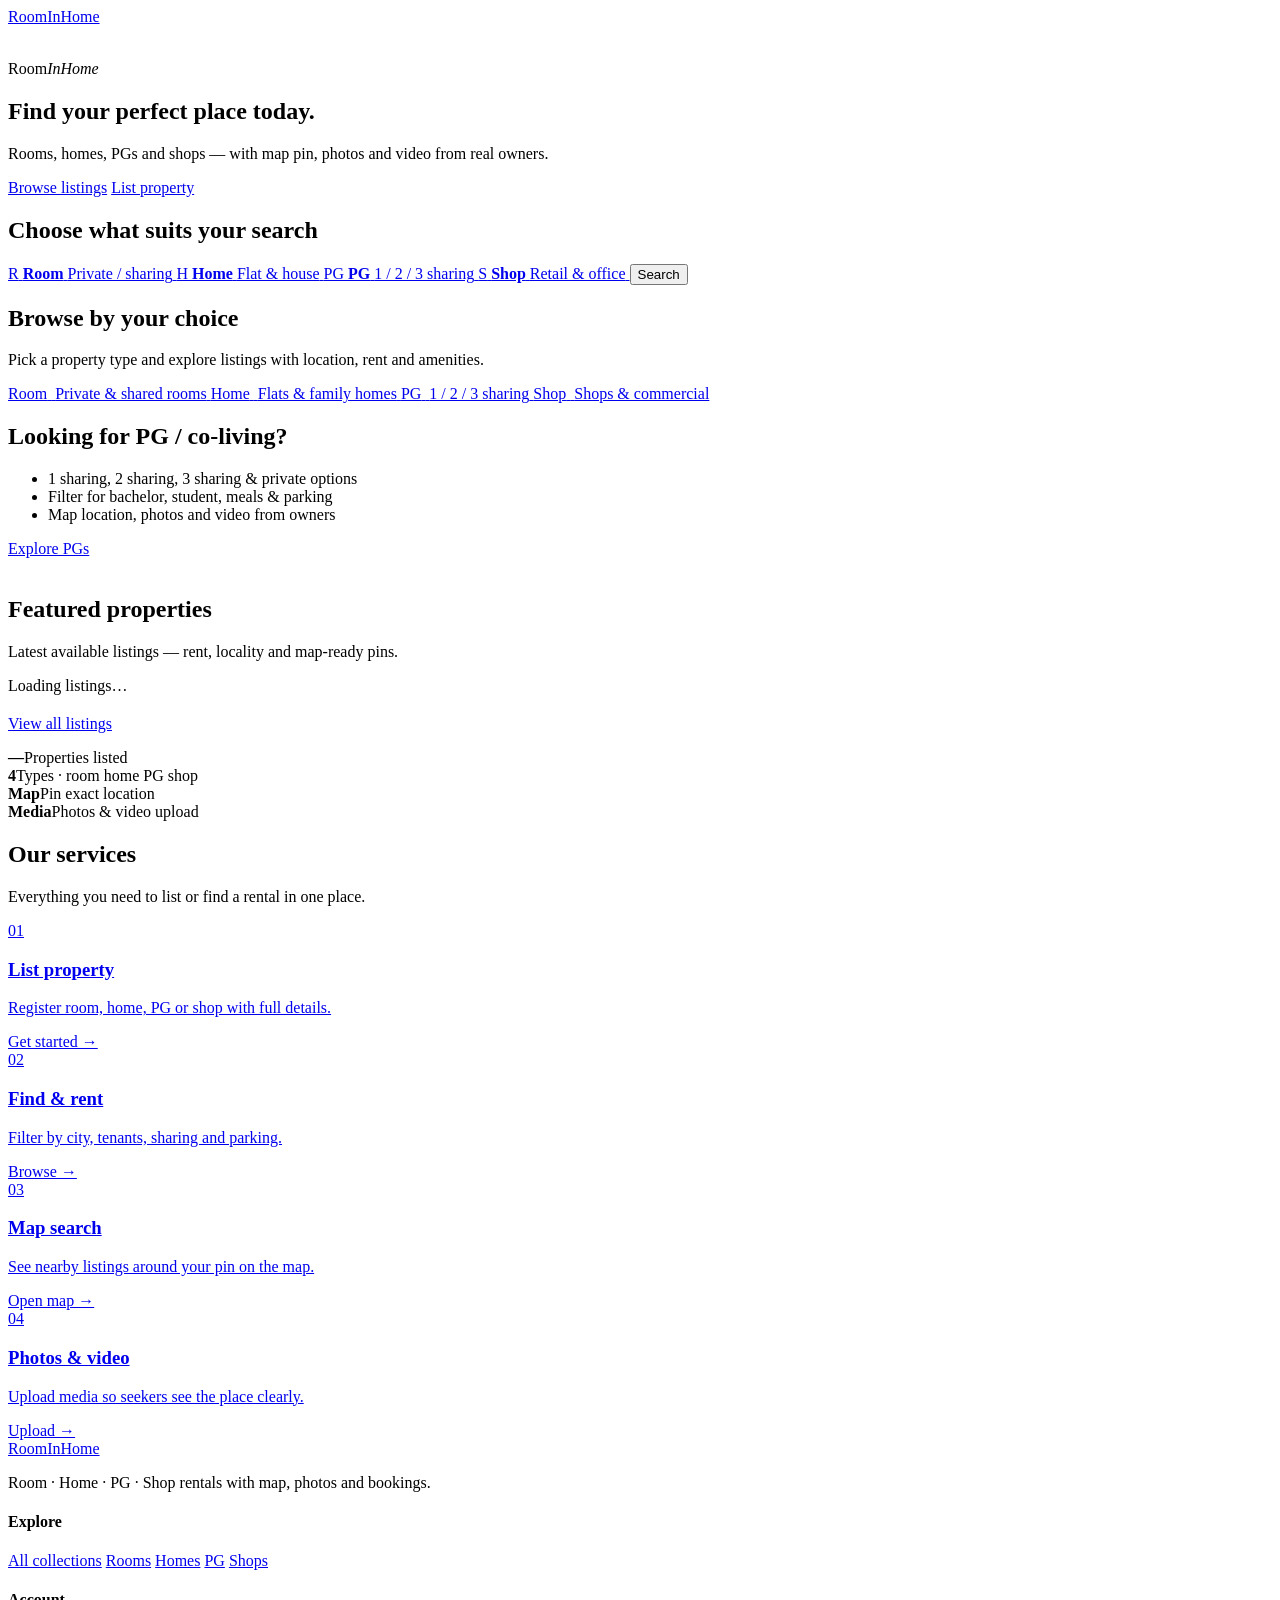
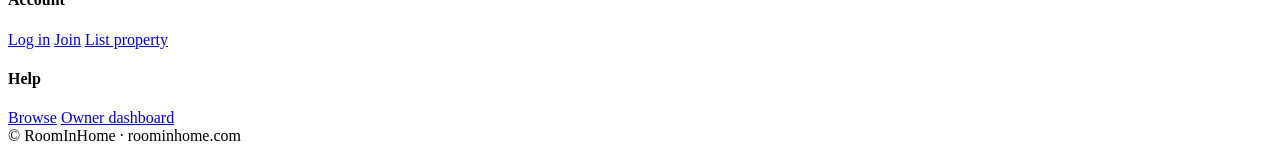
==== web/index.html @ f7d98eb2 "Initial RoomInHome app for Render deploy. Co-authored-by: Cursor <cursoragent@cursor.com>" ====
<!DOCTYPE html>
<html lang="en">
<head>
  <meta charset="UTF-8" />
  <meta name="viewport" content="width=device-width, initial-scale=1" />
  <title>RoomInHome — Find your perfect place</title>
  <link rel="preconnect" href="https://fonts.googleapis.com" />
  <link rel="preconnect" href="https://fonts.gstatic.com" crossorigin />
  <link href="https://fonts.googleapis.com/css2?family=Figtree:wght@400;500;600;700&family=Fraunces:opsz,wght@9..144,500;9..144,600;9..144,700&display=swap" rel="stylesheet" />
  <link rel="stylesheet" href="/css/styles.css" />
  <link rel="stylesheet" href="/css/home.css" />
</head>
<body class="home">
  <header class="site-nav">
    <div class="container inner">
      <a class="brand" href="/">Room<span>InHome</span></a>
      <nav class="nav-links" id="nav-links"></nav>
    </div>
  </header>

  <!-- Hero: brand + one headline + one line + CTAs + full-bleed image -->
  <section class="hero">
    <div class="hero-media" aria-hidden="true">
      <img
        src="https://images.unsplash.com/photo-1486406146926-c627a92ad1ab?auto=format&fit=crop&w=2000&q=80"
        alt=""
      />
    </div>
    <div class="hero-scrim"></div>
    <div class="hero-content">
      <p class="hero-brand">Room<em>InHome</em></p>
      <h1>Find your perfect place today.</h1>
      <p>Rooms, homes, PGs and shops — with map pin, photos and video from real owners.</p>
      <div class="hero-actions">
        <a class="btn btn-sand" href="/browse.html">Browse listings</a>
        <a class="btn btn-ghost" href="/register.html?role=owner">List property</a>
      </div>
    </div>
  </section>

  <!-- Quick suit / search -->
  <section class="suit-section">
    <div class="container">
      <div class="suit-panel">
        <h2>Choose what suits your search</h2>
        <form class="suit-grid" id="suit-form" action="/browse.html" method="get">
          <a class="suit-opt is-active" href="/listings.html?type=room" data-type="room">
            <span class="ico">R</span>
            <strong>Room</strong>
            <span>Private / sharing</span>
          </a>
          <a class="suit-opt" href="/listings.html?type=home" data-type="home">
            <span class="ico">H</span>
            <strong>Home</strong>
            <span>Flat & house</span>
          </a>
          <a class="suit-opt" href="/listings.html?type=pg" data-type="pg">
            <span class="ico">PG</span>
            <strong>PG</strong>
            <span>1 / 2 / 3 sharing</span>
          </a>
          <a class="suit-opt" href="/listings.html?type=shop" data-type="shop">
            <span class="ico">S</span>
            <strong>Shop</strong>
            <span>Retail & office</span>
          </a>
          <button class="btn btn-primary" type="submit" id="suit-search">Search</button>
          <input type="hidden" name="type" id="suit-type" value="room" />
        </form>
      </div>
    </div>
  </section>

  <!-- Categories -->
  <section class="section tight">
    <div class="container">
      <div class="section-head">
        <h2>Browse by your choice</h2>
        <p>Pick a property type and explore listings with location, rent and amenities.</p>
      </div>
      <div class="cat-row">
        <a class="cat-tile" href="/listings.html?type=room">
          <span class="label">Room</span>
          <img src="https://images.unsplash.com/photo-1522708323590-d24dbb6b0267?auto=format&fit=crop&w=700&q=70" alt="" loading="lazy" />
          <span class="caption">Private & shared rooms</span>
        </a>
        <a class="cat-tile" href="/listings.html?type=home">
          <span class="label">Home</span>
          <img src="https://images.unsplash.com/photo-1600596542815-ffad4c1539a9?auto=format&fit=crop&w=700&q=70" alt="" loading="lazy" />
          <span class="caption">Flats & family homes</span>
        </a>
        <a class="cat-tile" href="/listings.html?type=pg">
          <span class="label">PG</span>
          <img src="https://images.unsplash.com/photo-1555854877-bab0e564b8d5?auto=format&fit=crop&w=700&q=70" alt="" loading="lazy" />
          <span class="caption">1 / 2 / 3 sharing</span>
        </a>
        <a class="cat-tile" href="/listings.html?type=shop">
          <span class="label">Shop</span>
          <img src="https://images.unsplash.com/photo-1441986300917-64674bd600d8?auto=format&fit=crop&w=700&q=70" alt="" loading="lazy" />
          <span class="caption">Shops & commercial</span>
        </a>
      </div>
    </div>
  </section>

  <!-- PG focus -->
  <section class="section tight">
    <div class="container">
      <div class="pg-band">
        <div class="pg-band-copy">
          <h2>Looking for PG / co-living?</h2>
          <ul>
            <li>1 sharing, 2 sharing, 3 sharing &amp; private options</li>
            <li>Filter for bachelor, student, meals &amp; parking</li>
            <li>Map location, photos and video from owners</li>
          </ul>
          <a class="btn btn-sand" href="/listings.html?type=pg">Explore PGs</a>
        </div>
        <div class="pg-band-media">
          <img src="https://images.unsplash.com/photo-1522771739844-6a9f6d5f14af?auto=format&fit=crop&w=1000&q=75" alt="" loading="lazy" />
        </div>
      </div>
    </div>
  </section>

  <!-- Featured from API -->
  <section class="section tight">
    <div class="container">
      <div class="section-head">
        <h2>Featured properties</h2>
        <p>Latest available listings — rent, locality and map-ready pins.</p>
      </div>
      <div class="grid" id="home-listings">
        <div class="empty">Loading listings…</div>
      </div>
      <p style="margin-top:1.25rem">
        <a class="btn btn-ghost" href="/browse.html">View all listings</a>
      </p>
    </div>
  </section>

  <!-- Stats -->
  <section class="stats-bar">
    <div class="container stats-row">
      <div class="stat"><strong id="stat-props">—</strong><span>Properties listed</span></div>
      <div class="stat"><strong>4</strong><span>Types · room home PG shop</span></div>
      <div class="stat"><strong>Map</strong><span>Pin exact location</span></div>
      <div class="stat"><strong>Media</strong><span>Photos &amp; video upload</span></div>
    </div>
  </section>

  <!-- Services -->
  <section class="section">
    <div class="container">
      <div class="section-head">
        <h2>Our services</h2>
        <p>Everything you need to list or find a rental in one place.</p>
      </div>
      <div class="service-row">
        <a class="service" href="/register.html?role=owner">
          <div class="mark">01</div>
          <h3>List property</h3>
          <p>Register room, home, PG or shop with full details.</p>
          <span class="more">Get started →</span>
        </a>
        <a class="service" href="/browse.html">
          <div class="mark">02</div>
          <h3>Find &amp; rent</h3>
          <p>Filter by city, tenants, sharing and parking.</p>
          <span class="more">Browse →</span>
        </a>
        <a class="service" href="/browse.html">
          <div class="mark">03</div>
          <h3>Map search</h3>
          <p>See nearby listings around your pin on the map.</p>
          <span class="more">Open map →</span>
        </a>
        <a class="service" href="/register.html?role=owner">
          <div class="mark">04</div>
          <h3>Photos &amp; video</h3>
          <p>Upload media so seekers see the place clearly.</p>
          <span class="more">Upload →</span>
        </a>
      </div>
    </div>
  </section>

  <footer class="footer">
    <div class="container">
      <div class="footer-grid">
        <div>
          <a class="brand" href="/">Room<span>InHome</span></a>
          <p>Room · Home · PG · Shop rentals with map, photos and bookings.</p>
        </div>
        <div>
          <h4>Explore</h4>
          <a href="/categories.html">All collections</a>
          <a href="/collection.html?type=room">Rooms</a>
          <a href="/collection.html?type=home">Homes</a>
          <a href="/collection.html?type=pg">PG</a>
          <a href="/collection.html?type=shop">Shops</a>
        </div>
        <div>
          <h4>Account</h4>
          <a href="/login.html">Log in</a>
          <a href="/register.html">Join</a>
          <a href="/register.html?role=owner">List property</a>
        </div>
        <div>
          <h4>Help</h4>
          <a href="/browse.html">Browse</a>
          <a href="/owner.html">Owner dashboard</a>
        </div>
      </div>
      <div class="footer-copy">&copy; RoomInHome &middot; roominhome.com</div>
    </div>
  </footer>

  <script src="/js/api.js"></script>
  <script>
    renderNav();

    const suitForm = document.getElementById("suit-form");
    const suitType = document.getElementById("suit-type");
    suitForm.addEventListener("submit", (e) => {
      e.preventDefault();
      location.href = "/listings.html?type=" + encodeURIComponent(suitType.value);
    });
    document.querySelectorAll(".suit-opt").forEach((el) => {
      el.addEventListener("click", (e) => {
        e.preventDefault();
        document.querySelectorAll(".suit-opt").forEach((x) => x.classList.remove("is-active"));
        el.classList.add("is-active");
        suitType.value = el.dataset.type;
      });
      el.href = "/listings.html?type=" + el.dataset.type;
    });

    api("/api/properties?status=available")
      .then((list) => {
        const el = document.getElementById("home-listings");
        const items = list || [];
        document.getElementById("stat-props").textContent = items.length + "+";
        const show = items.slice(0, 8);
        if (!show.length) {
          el.innerHTML = `<div class="empty">No listings yet. <a href="/register.html?role=owner">List the first property</a>.</div>`;
          return;
        }
        el.innerHTML = show
          .map(
            (p, i) => `
          <a class="listing" href="/property.html?id=${p.id}" style="animation-delay:${i * 0.05}s">
            <div class="listing-media"><img src="${coverUrl(p)}" alt="" loading="lazy" /></div>
            <div class="listing-body">
              <div class="listing-type">${typeLabel(p.type)}</div>
              <h3>${p.title}</h3>
              <div class="meta">${locationLine(p)}</div>
              <div class="rent">${formatRent(p.rent)} / month</div>
            </div>
          </a>`
          )
          .join("");
      })
      .catch(() => {
        document.getElementById("home-listings").innerHTML =
          `<div class="empty">Could not load listings. Start the server and refresh.</div>`;
      });
  </script>
</body>
</html>
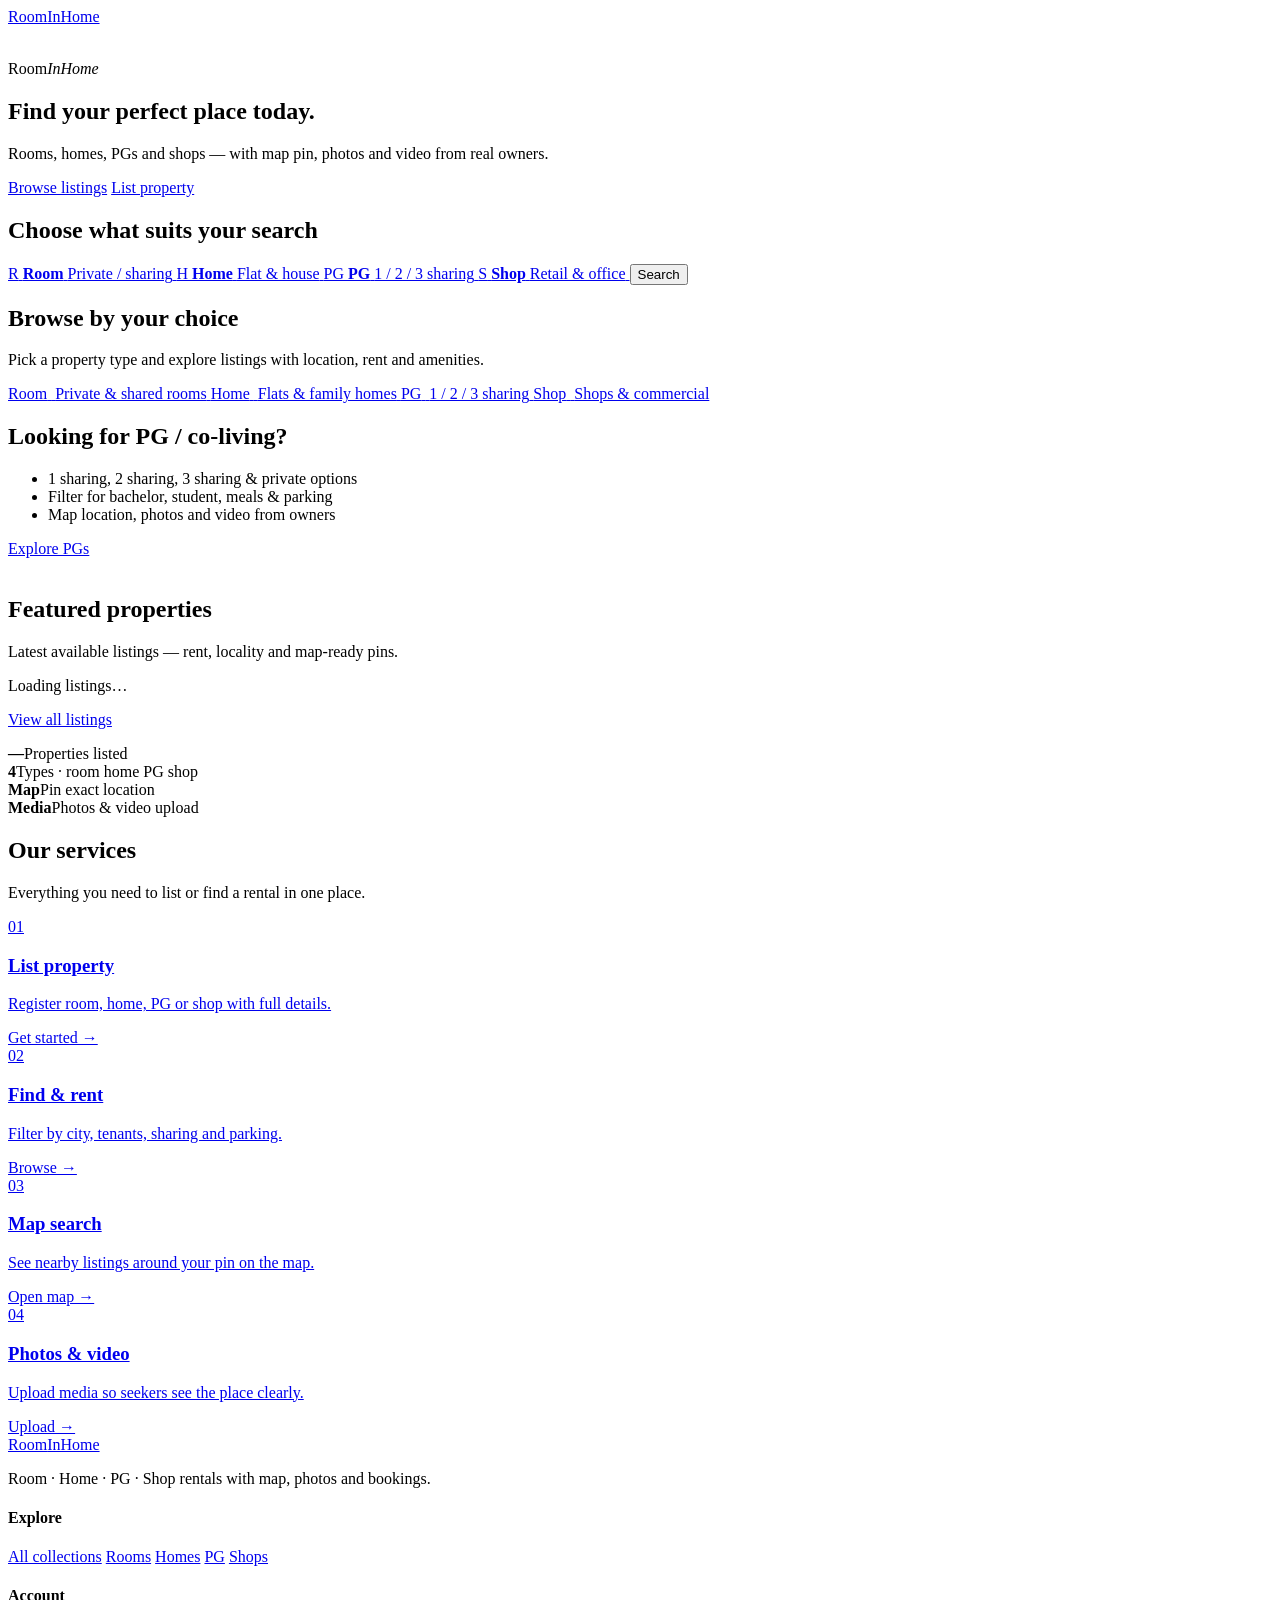
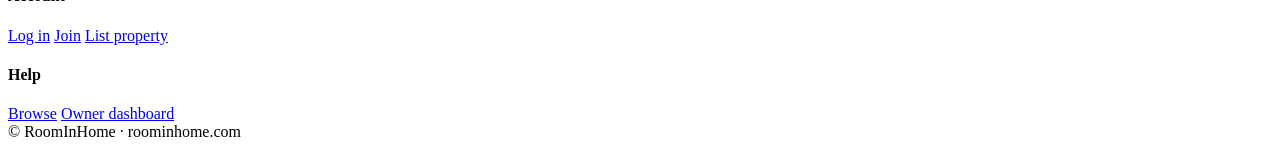
==== commit 0a308f6e: "Center mobile homepage hero, show 2 featured listings, center View all. Co-authored-by: Cursor <curs" ====
--- a/web/index.html
+++ b/web/index.html
@@ -133,7 +133,7 @@
       <div class="grid" id="home-listings">
         <div class="empty">Loading listings…</div>
       </div>
-      <p style="margin-top:1.25rem">
+      <p class="view-all-wrap">
         <a class="btn btn-ghost" href="/browse.html">View all listings</a>
       </p>
     </div>
@@ -241,7 +241,8 @@
         const el = document.getElementById("home-listings");
         const items = list || [];
         document.getElementById("stat-props").textContent = items.length + "+";
-        const show = items.slice(0, 8);
+        const isMobile = window.matchMedia("(max-width: 700px)").matches;
+        const show = items.slice(0, isMobile ? 2 : 8);
         if (!show.length) {
           el.innerHTML = `<div class="empty">No listings yet. <a href="/register.html?role=owner">List the first property</a>.</div>`;
           return;
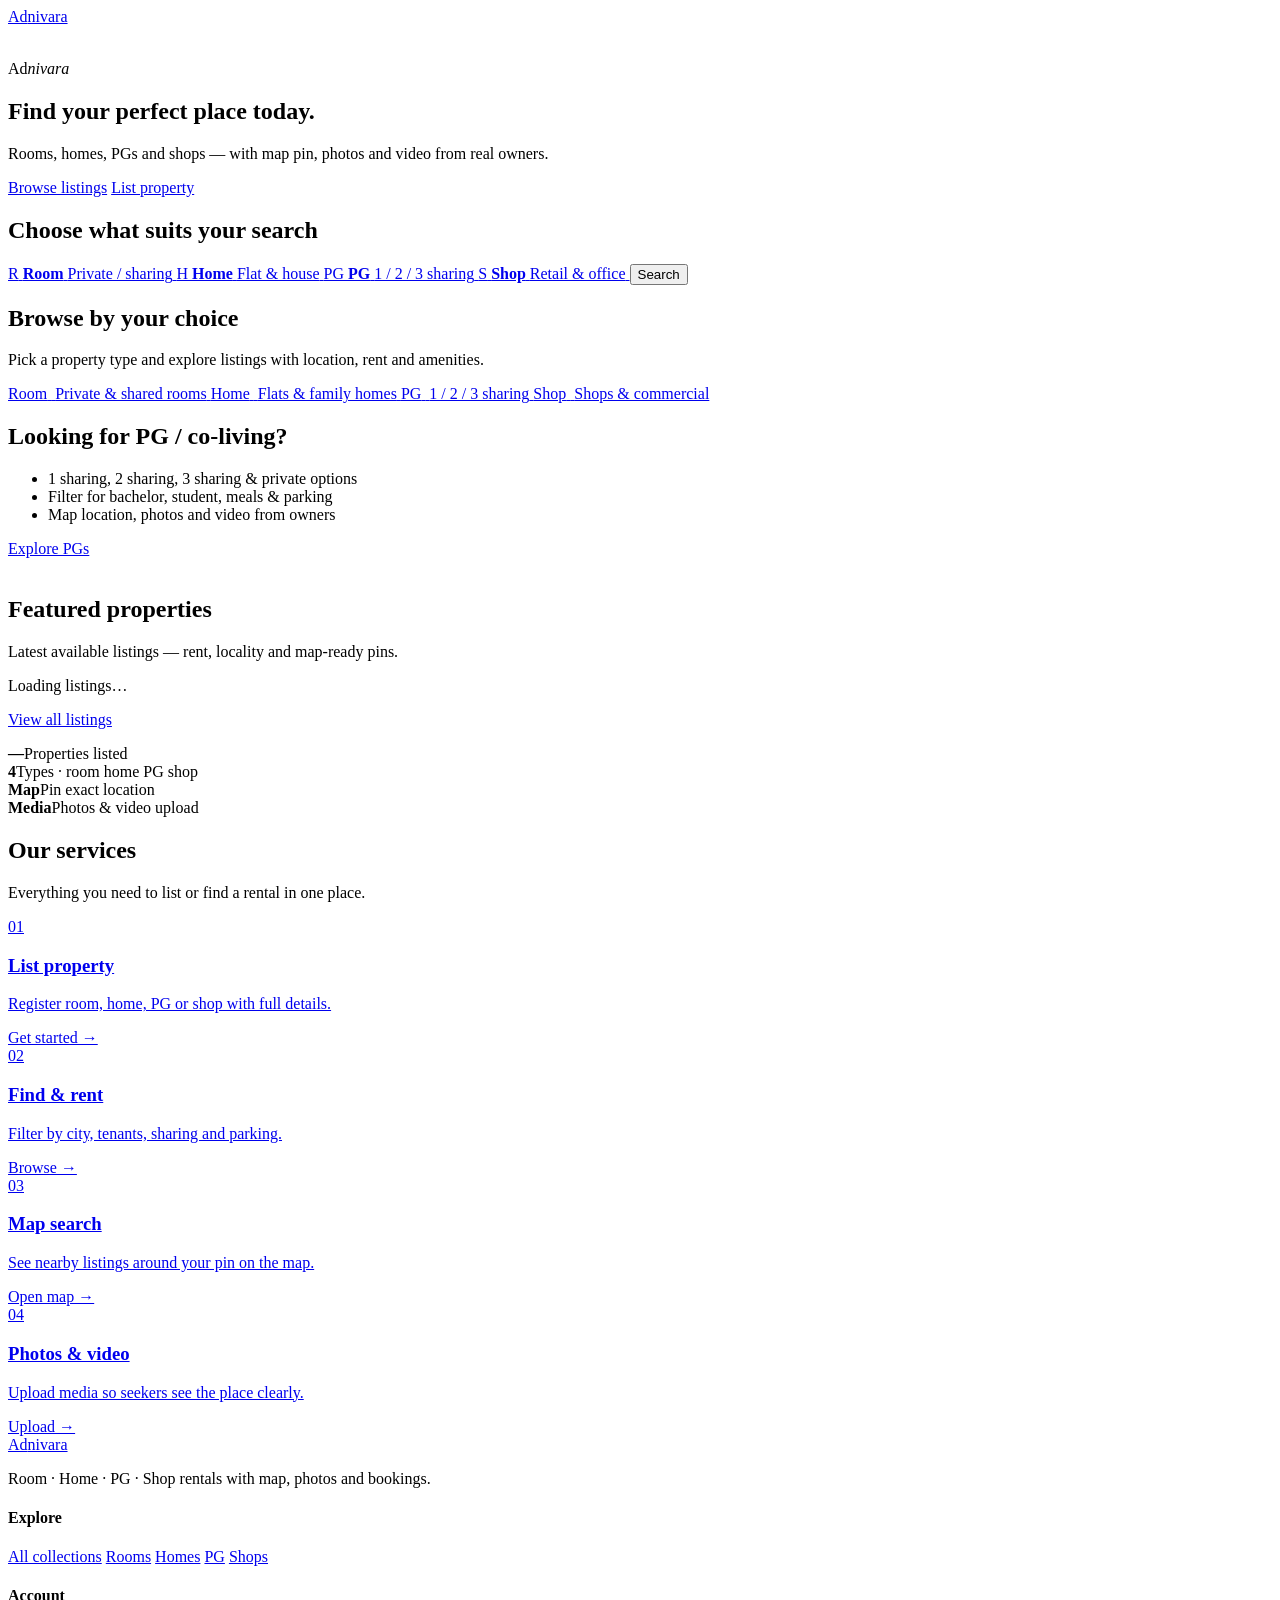
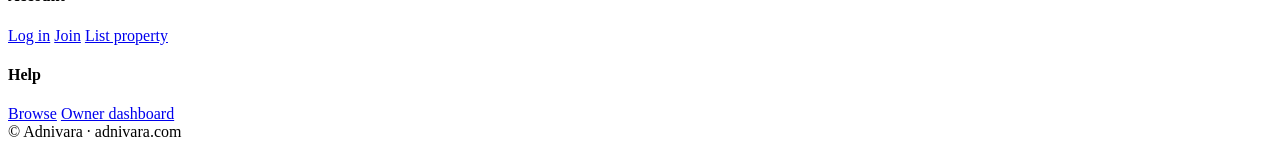
==== commit bbf06770: "Rebrand site from RoomInHome to Adnivara. Align UI, seed logins, and docs with the adnivara.com doma" ====
--- a/web/index.html
+++ b/web/index.html
@@ -3,7 +3,7 @@
 <head>
   <meta charset="UTF-8" />
   <meta name="viewport" content="width=device-width, initial-scale=1" />
-  <title>RoomInHome — Find your perfect place</title>
+  <title>Adnivara — Find your perfect place</title>
   <link rel="preconnect" href="https://fonts.googleapis.com" />
   <link rel="preconnect" href="https://fonts.gstatic.com" crossorigin />
   <link href="https://fonts.googleapis.com/css2?family=Figtree:wght@400;500;600;700&family=Fraunces:opsz,wght@9..144,500;9..144,600;9..144,700&display=swap" rel="stylesheet" />
@@ -13,7 +13,7 @@
 <body class="home">
   <header class="site-nav">
     <div class="container inner">
-      <a class="brand" href="/">Room<span>InHome</span></a>
+      <a class="brand" href="/">Ad<span>nivara</span></a>
       <nav class="nav-links" id="nav-links"></nav>
     </div>
   </header>
@@ -28,7 +28,7 @@
     </div>
     <div class="hero-scrim"></div>
     <div class="hero-content">
-      <p class="hero-brand">Room<em>InHome</em></p>
+      <p class="hero-brand">Ad<em>nivara</em></p>
       <h1>Find your perfect place today.</h1>
       <p>Rooms, homes, PGs and shops — with map pin, photos and video from real owners.</p>
       <div class="hero-actions">
@@ -189,7 +189,7 @@
     <div class="container">
       <div class="footer-grid">
         <div>
-          <a class="brand" href="/">Room<span>InHome</span></a>
+          <a class="brand" href="/">Ad<span>nivara</span></a>
           <p>Room · Home · PG · Shop rentals with map, photos and bookings.</p>
         </div>
         <div>
@@ -212,7 +212,7 @@
           <a href="/owner.html">Owner dashboard</a>
         </div>
       </div>
-      <div class="footer-copy">&copy; RoomInHome &middot; roominhome.com</div>
+      <div class="footer-copy">&copy; Adnivara &middot; adnivara.com</div>
     </div>
   </footer>
 
